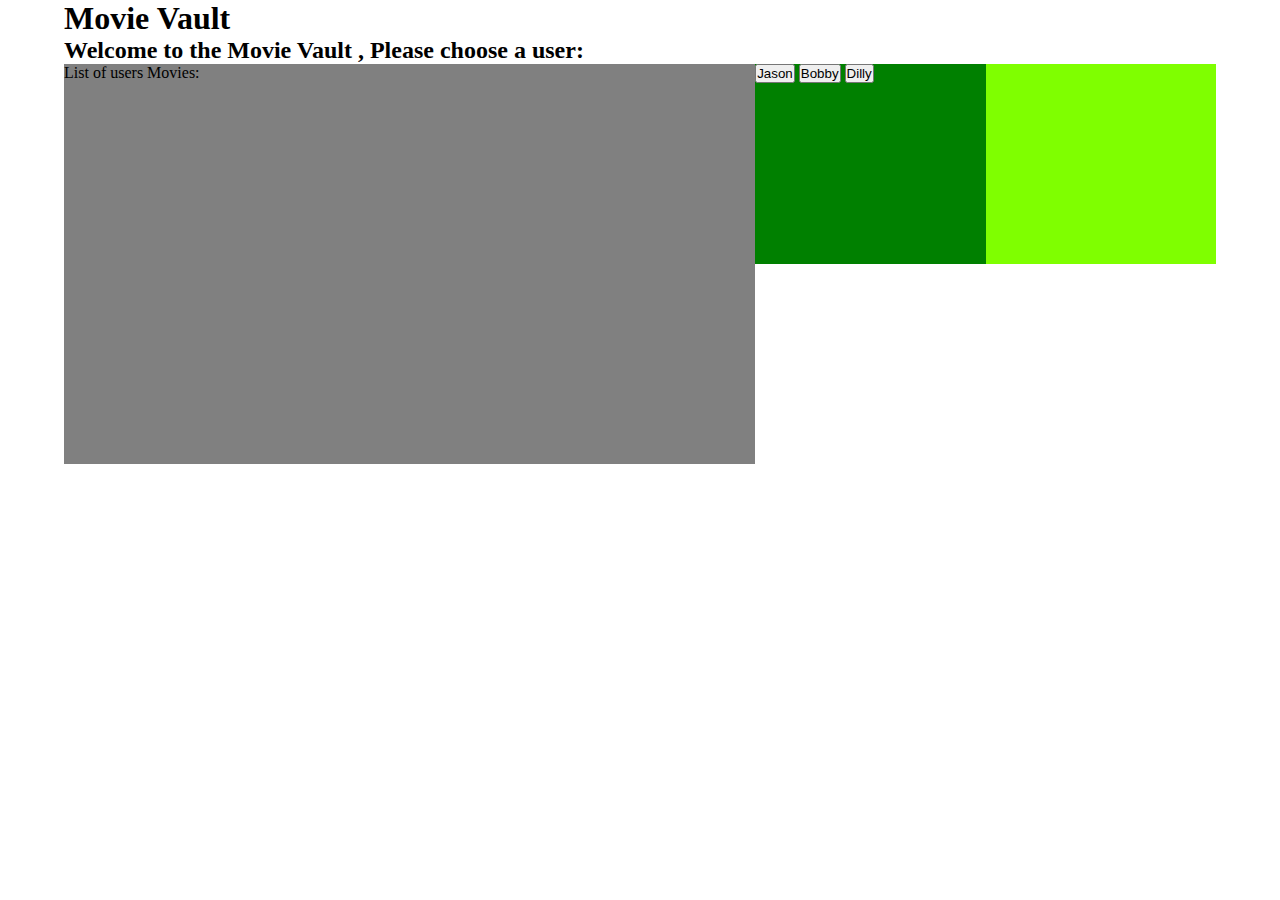
==== index.html @ 2f8e08a0 "Preliminary Javascript/AJAX/JSON functioning" ====
<!DOCTYPE html>
<html>

<head>
    <meta charset="utf-8">
    <title>Movies Topics 1-2-3-4</title>
    <link rel="stylesheet" href="style.css">

</head>

<body>
    <div class="container">
        <header>
            <h1>Movie Vault</h1>
            <h2>Welcome to the Movie Vault , Please choose a user:</h2>
        </header>
        <div class="movie-listings">
            <p>List of users Movies:</p>
        </div>
        <div class="user-list">
            <!-- Buttons -->
            <button type="button" id="Jason" class="btn">Jason</button>
            <button type="button" id="Bobby" class="btn">Bobby</button>
            <button type="button" id="Dilly" class="btn">Dilly</button>
        </div>
        <div class="user-info"></div>
        <div class="movie-audio-player"></div>
        <div class="add-movies"></div>





        <!-- Area for display -->
        <div class="subHeading">
            <br>

            <br>
        </div>

        <div class="displayArea" id="movieDisplay">

        </div>
    </div>


    <script src="main.js"></script>
</body>

</html>
---- style.css ----
*{
     margin: 0px;
     padding: 0px;
     box-sizing: border-box;
 }


.container {
    width: 90%;
    margin-left: auto;
    margin-right: auto;
}


/*
.btn{
  float: left;
  border-style: solid;
  border-width: 1px;
  border-radius: 20px;
  padding-top: 0px;
  padding-bottom: 0px;
  padding-left: 20px;
  padding-right: 20px;
  margin: 1px 5px 0px auto;
  color: white;
}
#Jason{
  background-color: blue;
}
#Bobby{
  background-color: green;
}
#Dilly{
  background-color: gray;
}*/

.movie-listings {
    float: left;
    width: 60%;
    height: 400px;
    background-color: grey;
}

.user-list {
    width: 20%;
    float: left;
    background-color: green;
    height: 200px;
}

.user-info {
    width: 20%;
    height: 200px;
    float: left;
    background-color: chartreuse
}
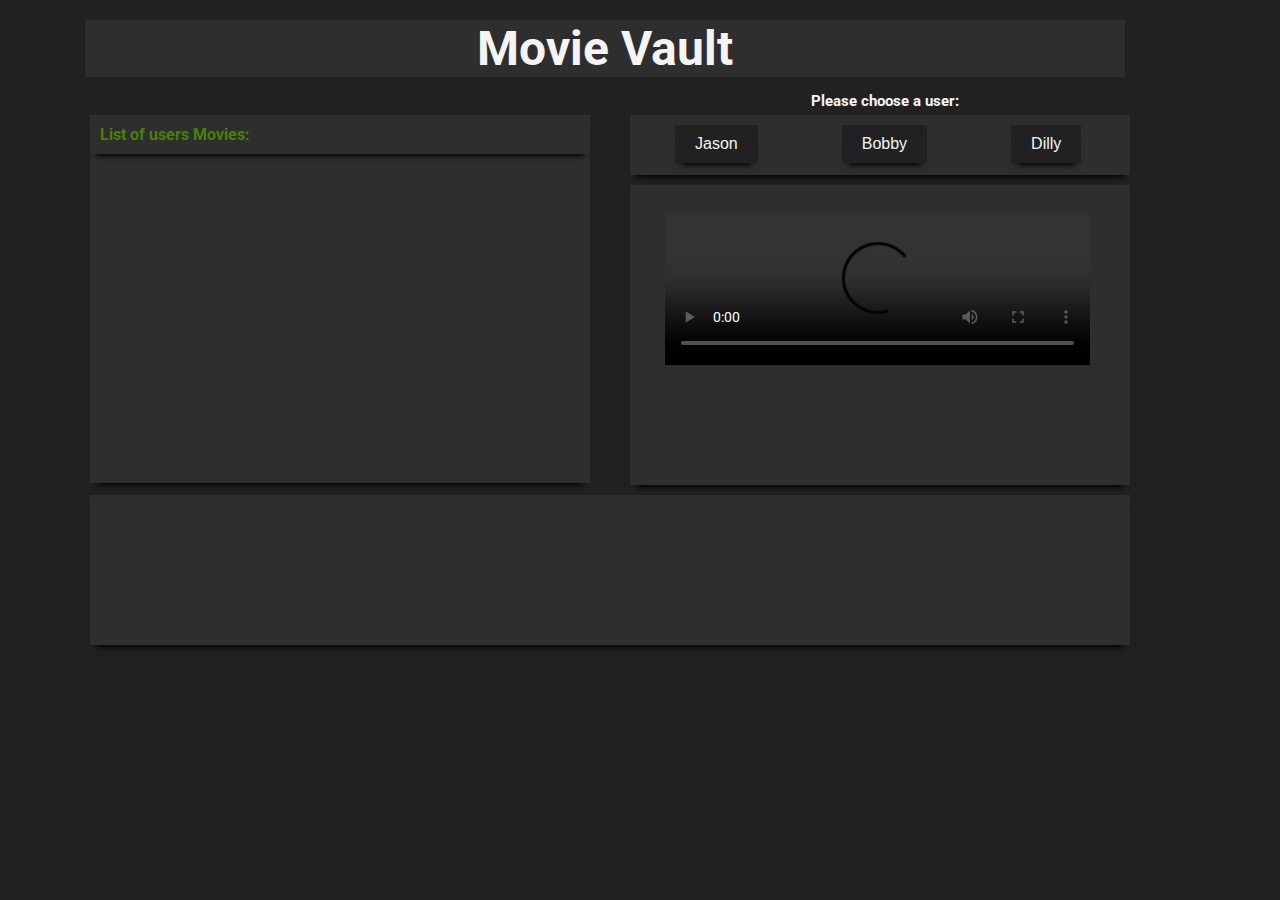
==== commit 421552ae: "CSS positioning/base schema Complete" ====
--- a/index.html
+++ b/index.html
@@ -4,6 +4,7 @@
 <head>
     <meta charset="utf-8">
     <title>Movies Topics 1-2-3-4</title>
+    <link href="https://fonts.googleapis.com/css?family=Roboto:300,400,700" rel="stylesheet">
     <link rel="stylesheet" href="style.css">
 
 </head>
@@ -12,35 +13,28 @@
     <div class="container">
         <header>
             <h1>Movie Vault</h1>
-            <h2>Welcome to the Movie Vault , Please choose a user:</h2>
         </header>
-        <div class="movie-listings">
+        <div class="descriptive-text">
+            <h2>Please choose a user:</h2>
+        </div>
+        <div class="movie-listings box" id="movies">
             <p>List of users Movies:</p>
         </div>
-        <div class="user-list">
+        <div class="user-list box">
             <!-- Buttons -->
             <button type="button" id="Jason" class="btn">Jason</button>
             <button type="button" id="Bobby" class="btn">Bobby</button>
             <button type="button" id="Dilly" class="btn">Dilly</button>
         </div>
-        <div class="user-info"></div>
-        <div class="movie-audio-player"></div>
-        <div class="add-movies"></div>
 
+        <div class="movie-audio-player box">
+            <video width="85%" height="auto" controls>
+                <source src="Thor%20-%20Trailer%20(OFFICIAL).mp4" type="video/mp4"/>
+            </video>
+        </div>
+        <div class="clearfix"></div>
+        <div class="add-movies box"></div>
 
-
-
-
-        <!-- Area for display -->
-        <div class="subHeading">
-            <br>
-
-            <br>
-        </div>
-
-        <div class="displayArea" id="movieDisplay">
-
-        </div>
     </div>
 
 
--- a/style.css
+++ b/style.css
@@ -1,57 +1,162 @@
+/* Color Scheme:
+
+    Main: #2e2e2e
+    light: #5e5e5e
+    background: #212121
+    Dark: #212121
+
+    Secondary: #458203
+    Light: #99f125
+
+    Text: #f4f4f4
+    Text Selected: #1db5ec
+
+    Third: #ff4d4d
+*/
+/* Font
+    font-family: 'Roboto', sans-serif;
+
+    Weights
+    Roboto:300,400,700
+*/
+
 *{
      margin: 0px;
      padding: 0px;
      box-sizing: border-box;
  }
 
+html{
+    background-color: #212121;
+    font-family: 'Roboto', sans-serif;
+    color: #f4f4f4;
+}
+
+header {
+    background-color: #2e2e2e;
+    width: 1040px;
+    margin-left: 15px;
+    font-size: 24px;
+    text-align: center;
+}
+
+.clearfix:after {
+    content: "";
+    display: table;
+    clear: both;
+}
 
 .container {
-    width: 90%;
+    width: 1140px;
     margin-left: auto;
     margin-right: auto;
+    margin-top: 20px;
 }
 
 
-/*
-.btn{
-  float: left;
-  border-style: solid;
-  border-width: 1px;
-  border-radius: 20px;
-  padding-top: 0px;
-  padding-bottom: 0px;
-  padding-left: 20px;
-  padding-right: 20px;
-  margin: 1px 5px 0px auto;
-  color: white;
+
+.btn {
+    border: none;
+    color: #f4f4f4;
+    padding: 10px 20px;
+    text-align: center;
+    text-decoration: none;
+    display: inline-block;
+    font-size: 16px;
+    margin: 10px 40px;
+    box-shadow: 0 8px 6px -6px black;
+    background-color: #212121;
+    transition: .5s ease-out;
 }
-#Jason{
-  background-color: blue;
+
+/*if clicked add javascript to change button / text color*/
+.btn:hover{
+    color: #1db5ec;
+    background-color: #101010;
+    transition: .5s ease-out;
 }
-#Bobby{
-  background-color: green;
-}
-#Dilly{
-  background-color: gray;
-}*/
 
 .movie-listings {
     float: left;
-    width: 60%;
-    height: 400px;
-    background-color: grey;
+    width: 500px;
+    height: 368px;
+
+}
+
+.movie-listings p {
+    padding: 10px;
+    box-shadow: 0 8px 6px -6px black;
+    font-weight: 700;
+    color: #458203;
+
+}
+.movie-listings table {
+    border: none;
+    width: 500px ;
+    margin-top: 20px;
+    box-shadow: 0 8px 6px -6px black;
+}
+.movie-listings td{
+    padding-left: 10px;
+    padding-top: 5px;
+    padding-bottom: 5px;
+}
+
+.movie-listings table tr:nth-child(odd){
+     background: #5e5e5e;
+
 }
 
 .user-list {
-    width: 20%;
+    width: 500px;
     float: left;
-    background-color: green;
-    height: 200px;
+    height: 60px;
+    padding-left: 5px;
+    background-color: #344b60;
 }
 
 .user-info {
-    width: 20%;
+    width: 230px;;
     height: 200px;
     float: left;
-    background-color: chartreuse
+    background-color: #466481;
 }
+
+.movie-audio-player {
+    height: 300px;
+    width: 500px;
+    float: left;
+    background-color: #22313f;
+}
+
+.add-movies {
+    width: 1040px;
+    height: 150px;
+    background-color: #22313f;
+}
+
+.box {
+    box-shadow: 0 8px 6px -6px black;
+    background-color: #2e2e2e;
+    margin: 5px 20px;
+}
+
+
+
+
+.descriptive-text {
+    margin-left: 700px;
+    margin-top: 15px;
+    font-size: 10px;
+    text-align: center;
+    width: 230px;
+}
+
+
+
+
+
+video {
+    margin-left: 35px;
+    margin-top: 30px;
+}
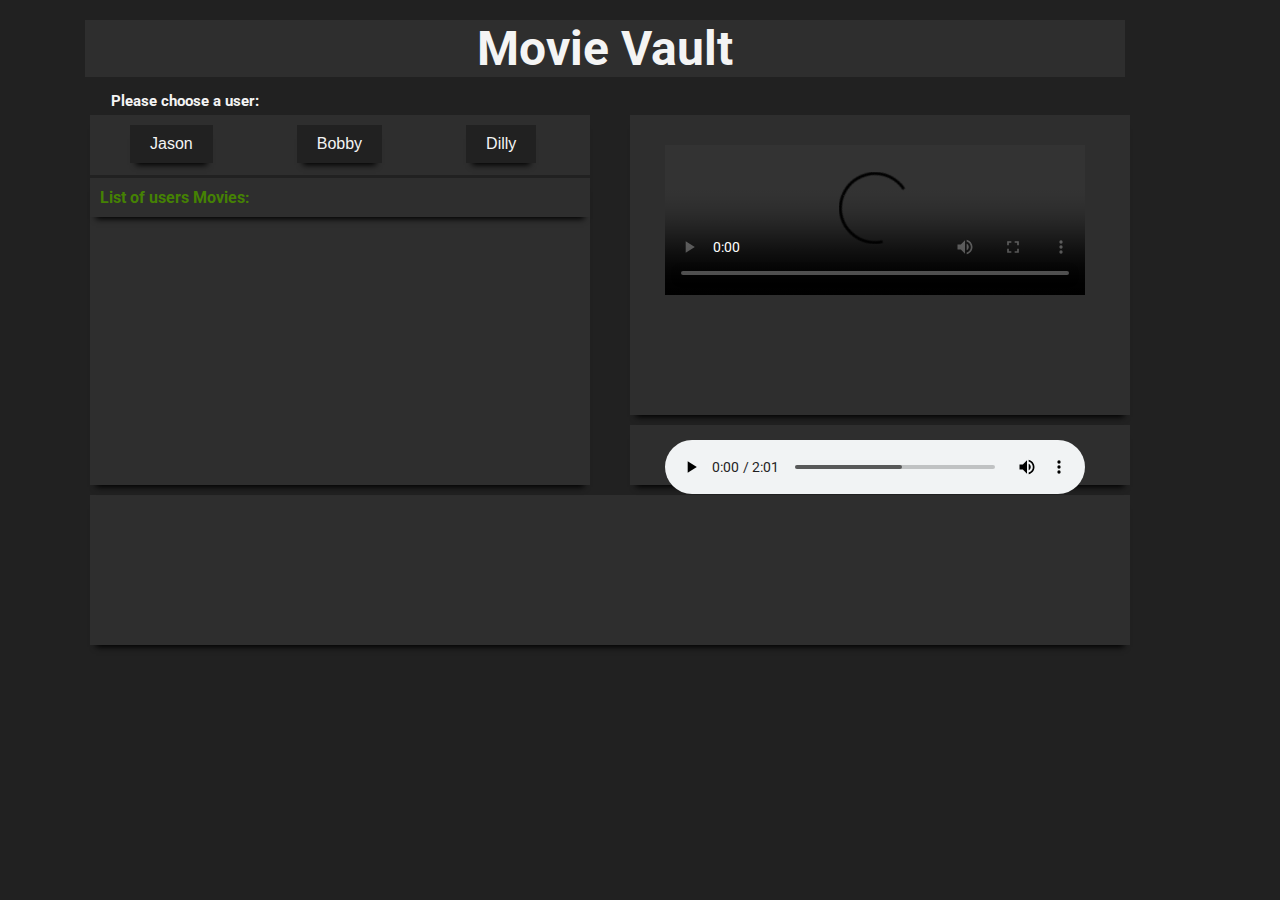
==== commit e616eabf: "CSS Complete for Audio" ====
--- a/index.html
+++ b/index.html
@@ -17,20 +17,27 @@
         <div class="descriptive-text">
             <h2>Please choose a user:</h2>
         </div>
+
+
+
         <div class="movie-listings box" id="movies">
-            <p>List of users Movies:</p>
-        </div>
-        <div class="user-list box">
             <!-- Buttons -->
             <button type="button" id="Jason" class="btn">Jason</button>
             <button type="button" id="Bobby" class="btn">Bobby</button>
             <button type="button" id="Dilly" class="btn">Dilly</button>
+            <div class="box-line box"></div>
+            <p>List of users Movies:</p>
         </div>
 
         <div class="movie-audio-player box">
-            <video width="85%" height="auto" controls>
+            <video width="420px" height="auto" controls>
                 <source src="Thor%20-%20Trailer%20(OFFICIAL).mp4" type="video/mp4"/>
             </video>
+        </div>
+        <div class="audio-player box">
+            <audio controls>
+                <source src="thor_movie-_trailer_music%5BMp3Converter.net%5D.mp3" type="audio/mpeg"/>
+            </audio>
         </div>
         <div class="clearfix"></div>
         <div class="add-movies box"></div>
--- a/style.css
+++ b/style.css
@@ -79,7 +79,7 @@
 .movie-listings {
     float: left;
     width: 500px;
-    height: 368px;
+    height: 370px;
 
 }
 
@@ -109,9 +109,9 @@
 
 .user-list {
     width: 500px;
-    float: left;
+    margin: 0px;
     height: 60px;
-    padding-left: 5px;
+    padding: 0px;
     background-color: #344b60;
 }
 
@@ -141,22 +141,35 @@
     margin: 5px 20px;
 }
 
-
-
-
 .descriptive-text {
-    margin-left: 700px;
     margin-top: 15px;
     font-size: 10px;
     text-align: center;
     width: 230px;
 }
 
-
-
-
-
 video {
     margin-left: 35px;
     margin-top: 30px;
 }
+
+.box-line{
+    width: 500px;
+    height: 5px;
+    margin: 0px;
+    border-bottom-style: solid;
+    border-bottom-color: #212121;
+    margin-bottom: 0px;
+
+}
+
+.audio-player {
+width: 500px;
+float: left;
+height: 60px;
+}
+
+audio {
+    width: 420px;
+    margin: 15px 35px;
+}
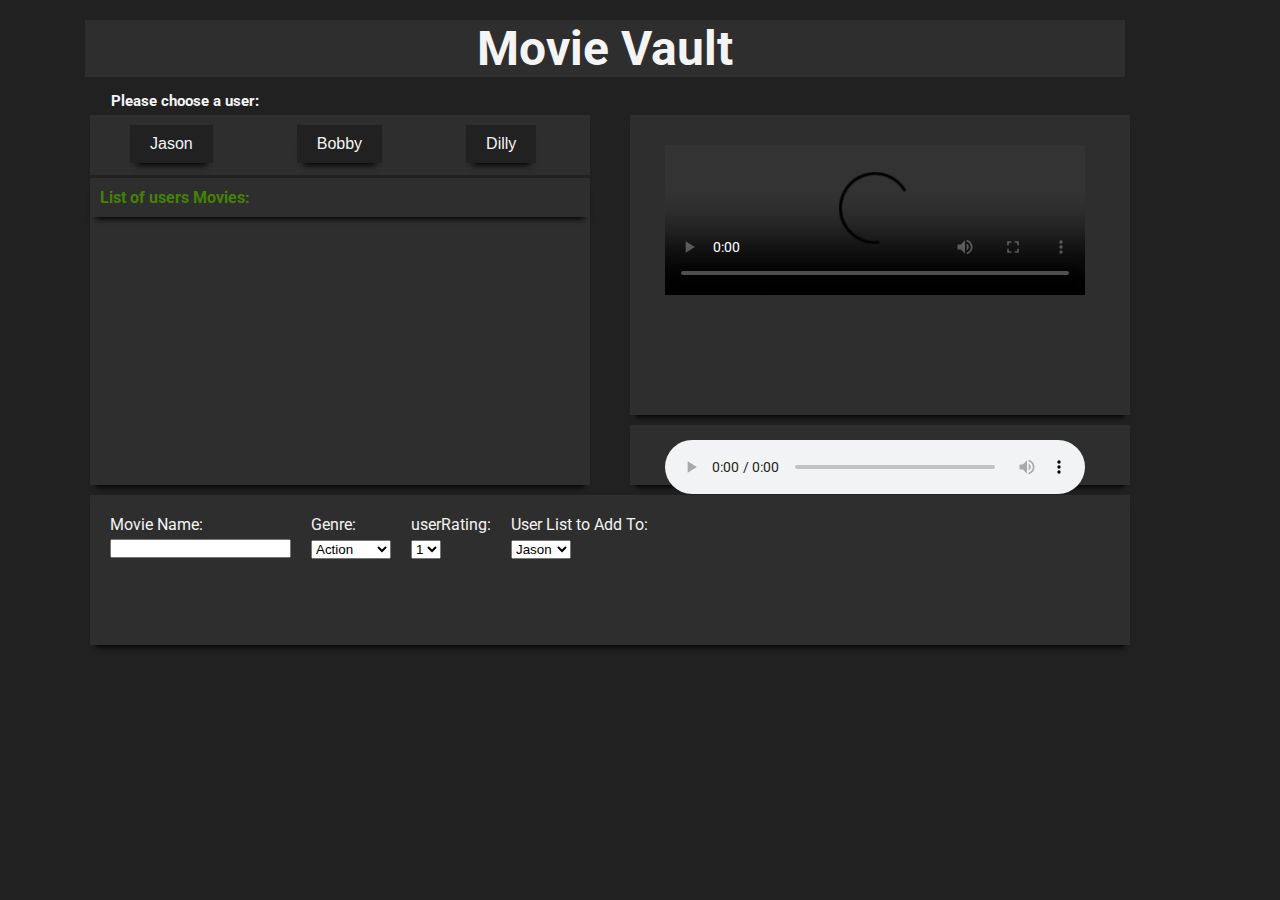
==== commit 5e97c143: "Added Folder Structure" ====
--- a/index.html
+++ b/index.html
@@ -5,7 +5,7 @@
     <meta charset="utf-8">
     <title>Movies Topics 1-2-3-4</title>
     <link href="https://fonts.googleapis.com/css?family=Roboto:300,400,700" rel="stylesheet">
-    <link rel="stylesheet" href="style.css">
+    <link rel="stylesheet" href="/style/style.css">
 
 </head>
 
@@ -30,22 +30,55 @@
         </div>
 
         <div class="movie-audio-player box">
-            <video width="420px" height="auto" controls>
-                <source src="Thor%20-%20Trailer%20(OFFICIAL).mp4" type="video/mp4"/>
+            <video id="movie-Video" width="420px" height="auto" controls>
+                <source src="" type="video/mp4"/>
             </video>
         </div>
         <div class="audio-player box">
-            <audio controls>
-                <source src="thor_movie-_trailer_music%5BMp3Converter.net%5D.mp3" type="audio/mpeg"/>
+            <audio id="movie-Audio" controls>
+                <source type="audio/mpeg"/>
             </audio>
         </div>
         <div class="clearfix"></div>
-        <div class="add-movies box"></div>
+        <div class="add-movies box">
+            <div class="add-movie-input">
+                <label for="movieName">Movie Name:</label>
+                <input type="text" name="movieName">
+            </div>
+
+           <div class="add-movie-input">
+                <label for="genre">Genre:</label>
+                <select name="genre">
+                    <option value="action">Action</option>
+                    <option value="comedy">Comedy</option>
+                    <option value="horror">Horror</option>
+                    <option value="suspense">suspense</option>
+                </select>
+            </div>
+           <div class="add-movie-input">
+                <label for="userRating">userRating:</label>
+                <select name="userRating">
+                    <option value="1">1</option>
+                    <option value="2">2</option>
+                    <option value="3">3</option>
+                    <option value="4">4</option>
+                    <option value="5">5</option>
+                </select>
+            </div>
+           <div class="add-movie-input">
+                <label for="userList">User List to Add To:</label>
+                <select name="userList">
+                    <option value="jason">Jason</option>
+                    <option value="bobby">Bobby</option>
+                    <option value="dilly">Dilly</option>
+                </select>
+            </div>
+        </div>
 
     </div>
 
 
-    <script src="main.js"></script>
+    <script src="/scripts/main.js"></script>
 </body>
 
 </html>
--- a/style/style.css
+++ b/style/style.css
@@ -0,0 +1,196 @@
+/* Color Scheme:
+
+    Main: #2e2e2e
+    light: #5e5e5e
+    background: #212121
+    Dark: #212121
+
+    Secondary: #458203
+    Light: #99f125
+
+    Text: #f4f4f4
+    Text Selected: #1db5ec
+
+    Third: #ff4d4d
+*/
+/* Font
+    font-family: 'Roboto', sans-serif;
+
+    Weights
+    Roboto:300,400,700
+*/
+
+*{
+     margin: 0px;
+     padding: 0px;
+     box-sizing: border-box;
+ }
+
+html{
+    background-color: #212121;
+    font-family: 'Roboto', sans-serif;
+    color: #f4f4f4;
+}
+
+header {
+    background-color: #2e2e2e;
+    width: 1040px;
+    margin-left: 15px;
+    font-size: 24px;
+    text-align: center;
+}
+
+a {
+    text-decoration: none;
+    color: inherit;
+}
+
+.clearfix:after {
+    content: "";
+    display: table;
+    clear: both;
+}
+
+.container {
+    width: 1140px;
+    margin-left: auto;
+    margin-right: auto;
+    margin-top: 20px;
+}
+
+
+
+.btn {
+    border: none;
+    color: #f4f4f4;
+    padding: 10px 20px;
+    text-align: center;
+    text-decoration: none;
+    display: inline-block;
+    font-size: 16px;
+    margin: 10px 40px;
+    box-shadow: 0 8px 6px -6px black;
+    background-color: #212121;
+    transition: .5s ease-out;
+}
+
+/*if clicked add javascript to change button / text color*/
+.btn:hover{
+    color: #1db5ec;
+    background-color: #101010;
+    transition: .5s ease-out;
+}
+
+.movie-listings {
+    float: left;
+    width: 500px;
+    height: 370px;
+
+}
+
+.movie-listings p {
+    padding: 10px;
+    box-shadow: 0 8px 6px -6px black;
+    font-weight: 700;
+    color: #458203;
+
+}
+.movie-listings table {
+    border: none;
+    width: 500px ;
+    margin-top: 20px;
+    box-shadow: 0 8px 6px -6px black;
+}
+.movie-listings td{
+    padding-left: 10px;
+    padding-top: 5px;
+    padding-bottom: 5px;
+}
+
+.movie-listings table tr:nth-child(odd){
+     background: #5e5e5e;
+
+}
+
+.user-list {
+    width: 500px;
+    margin: 0px;
+    height: 60px;
+    padding: 0px;
+    background-color: #344b60;
+}
+
+.user-info {
+    width: 230px;;
+    height: 200px;
+    float: left;
+    background-color: #466481;
+}
+
+.movie-audio-player {
+    height: 300px;
+    width: 500px;
+    float: left;
+    background-color: #22313f;
+}
+
+.add-movies {
+    width: 1040px;
+    height: 150px;
+    background-color: #22313f;
+}
+
+.box {
+    box-shadow: 0 8px 6px -6px black;
+    background-color: #2e2e2e;
+    margin: 5px 20px;
+}
+
+.descriptive-text {
+    margin-top: 15px;
+    font-size: 10px;
+    text-align: center;
+    width: 230px;
+}
+
+video {
+    margin-left: 35px;
+    margin-top: 30px;
+
+}
+
+.box-line{
+    width: 500px;
+    height: 5px;
+    margin: 0px;
+    border-bottom-style: solid;
+    border-bottom-color: #212121;
+    margin-bottom: 0px;
+
+}
+
+.audio-player {
+width: 500px;
+float: left;
+height: 60px;
+}
+
+audio {
+    width: 420px;
+    margin: 15px 35px;
+}
+
+.add-movie-input {
+    float: left;
+    margin-left: 20px;
+    margin-top: 20px;
+    padding-bottom: 5px;
+}
+
+label {
+    margin-bottom: 5px;
+}
+
+input, label {
+    display: block;
+}
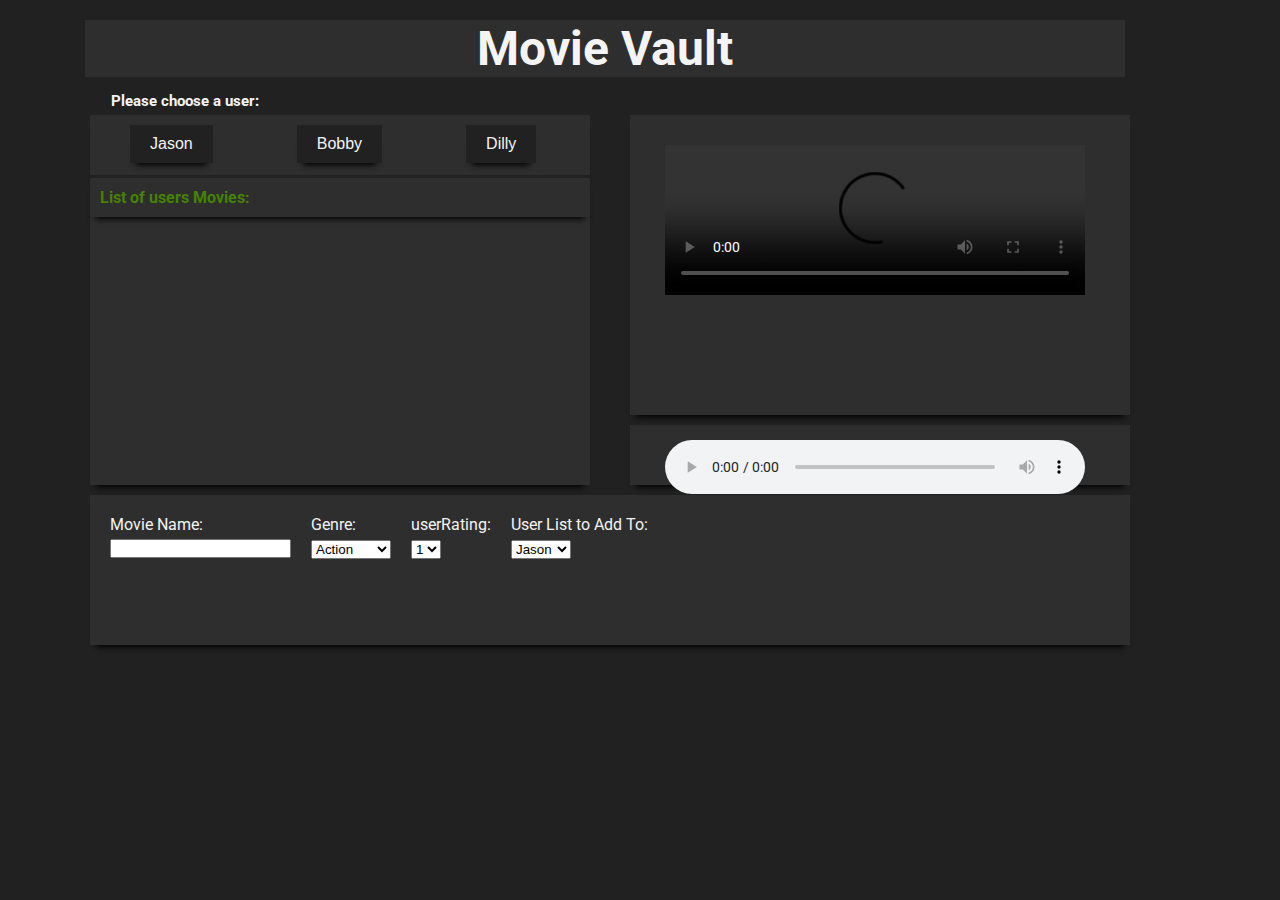
==== commit 6cae3259: "Added insertBefore" ====
--- a/index.html
+++ b/index.html
@@ -27,6 +27,10 @@
             <button type="button" id="Dilly" class="btn">Dilly</button>
             <div class="box-line box"></div>
             <p>List of users Movies:</p>
+
+
+            <!--  Only used to demonstrate the insert before          -->
+            <div id="insertBeforeMe"></div>
         </div>
 
         <div class="movie-audio-player box">
@@ -45,8 +49,7 @@
                 <label for="movieName">Movie Name:</label>
                 <input type="text" name="movieName">
             </div>
-
-           <div class="add-movie-input">
+            <div class="add-movie-input">
                 <label for="genre">Genre:</label>
                 <select name="genre">
                     <option value="action">Action</option>
@@ -55,7 +58,7 @@
                     <option value="suspense">suspense</option>
                 </select>
             </div>
-           <div class="add-movie-input">
+            <div class="add-movie-input">
                 <label for="userRating">userRating:</label>
                 <select name="userRating">
                     <option value="1">1</option>
@@ -65,7 +68,7 @@
                     <option value="5">5</option>
                 </select>
             </div>
-           <div class="add-movie-input">
+            <div class="add-movie-input">
                 <label for="userList">User List to Add To:</label>
                 <select name="userList">
                     <option value="jason">Jason</option>
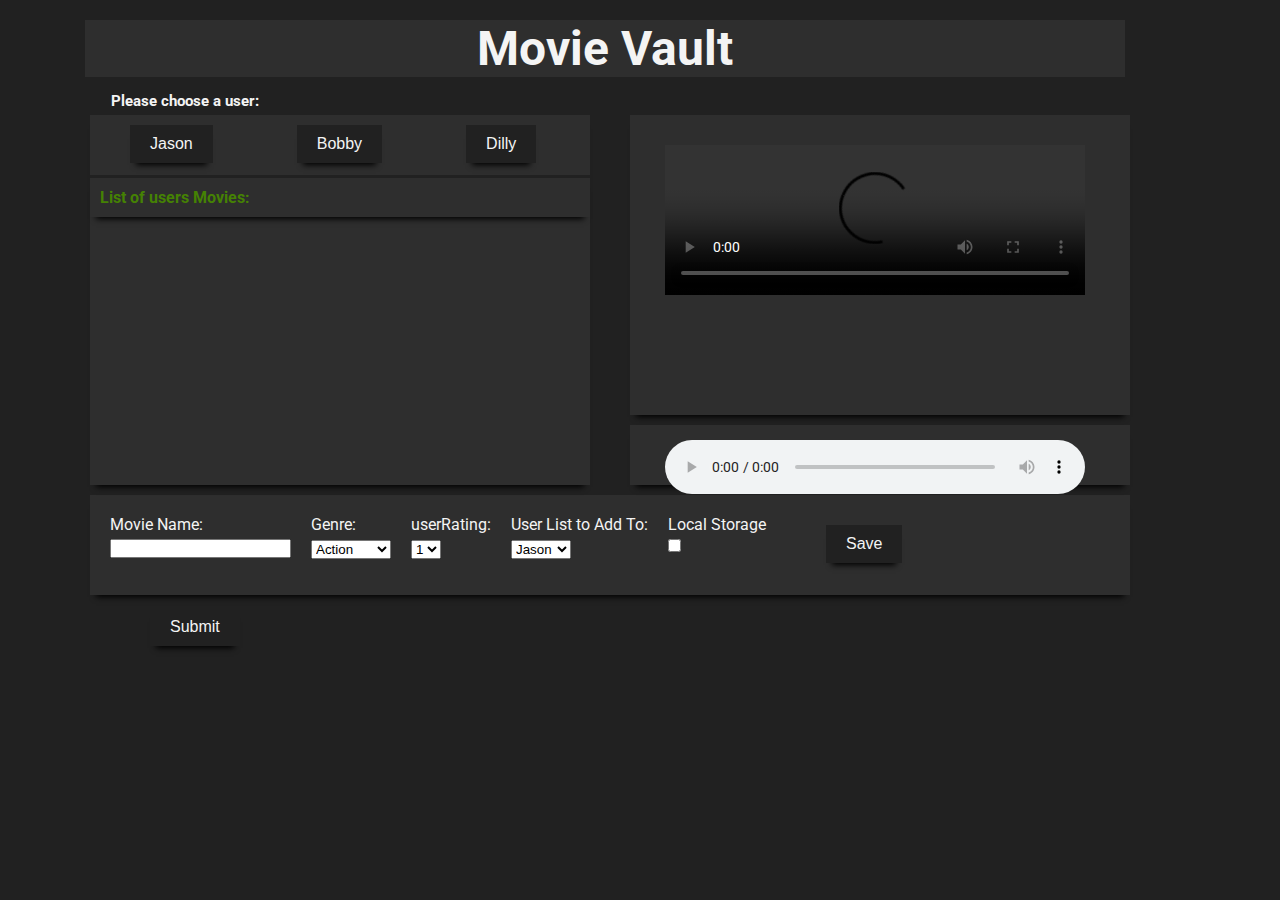
==== commit 230dc5f4: "Finished Javascript objects" ====
--- a/index.html
+++ b/index.html
@@ -33,6 +33,7 @@
             <div id="insertBeforeMe"></div>
         </div>
 
+<!--    HTML5 video and audio tags    -->
         <div class="movie-audio-player box">
             <video id="movie-Video" width="420px" height="auto" controls>
                 <source src="" type="video/mp4"/>
@@ -47,11 +48,11 @@
         <div class="add-movies box">
             <div class="add-movie-input">
                 <label for="movieName">Movie Name:</label>
-                <input type="text" name="movieName">
+                <input type="text" name="movieName" id="movieName" required>
             </div>
             <div class="add-movie-input">
                 <label for="genre">Genre:</label>
-                <select name="genre">
+                <select name="genre" id="genre">
                     <option value="action">Action</option>
                     <option value="comedy">Comedy</option>
                     <option value="horror">Horror</option>
@@ -60,7 +61,7 @@
             </div>
             <div class="add-movie-input">
                 <label for="userRating">userRating:</label>
-                <select name="userRating">
+                <select name="userRating" id="userRating">
                     <option value="1">1</option>
                     <option value="2">2</option>
                     <option value="3">3</option>
@@ -70,11 +71,23 @@
             </div>
             <div class="add-movie-input">
                 <label for="userList">User List to Add To:</label>
-                <select name="userList">
+                <select name="userList" id="userList">
                     <option value="jason">Jason</option>
                     <option value="bobby">Bobby</option>
                     <option value="dilly">Dilly</option>
                 </select>
+            </div>
+<!--    Click for persistent storage        -->
+            <div class="add-movie-input">
+                <label for="persistent">Local Storage</label>
+                <input type="checkbox" name="persistent" id="persistent" />
+            </div>
+
+            <div class="add-movie-input">
+                <button type="button" id="save" class="btn" onclick="saveMovie()">Save</button>
+            </div>
+            <div class="add-movie-input">
+                <button type="button" id="submit" class="btn" onclick="submitMovie()">Submit</button>
             </div>
         </div>
 
--- a/style/style.css
+++ b/style/style.css
@@ -136,7 +136,7 @@
 
 .add-movies {
     width: 1040px;
-    height: 150px;
+    height: 100px;
     background-color: #22313f;
 }
 
